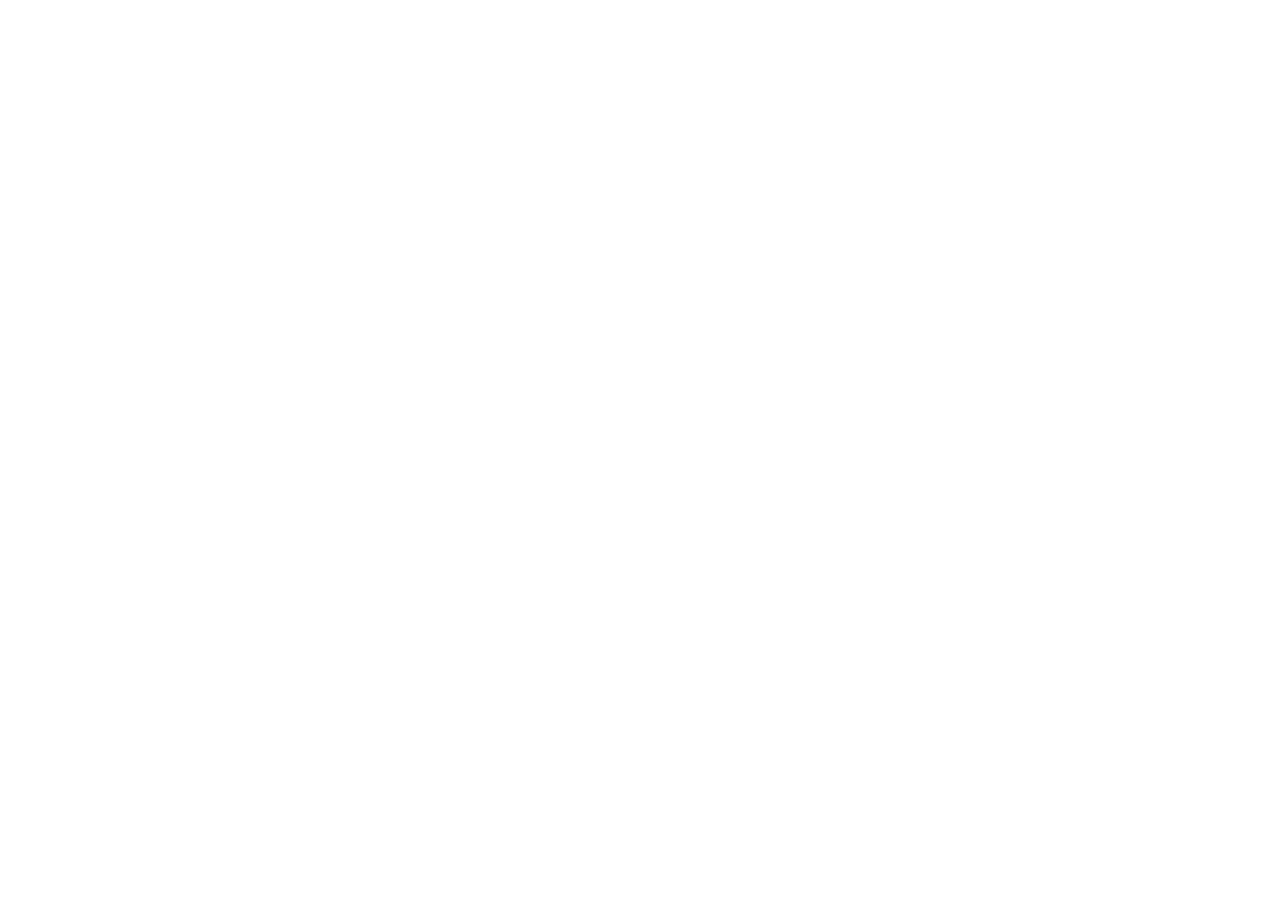
==== index.html @ ac496a75 "dwjh" ====
<!DOCTYPE html>
<html lang="en">
<head>
    <meta charset="UTF-8">
    <meta name="viewport" content="width=device-width, initial-scale=1.0">
    <title>Document</title>
    <link rel="stylesheet" href="assets/css/styles.css">
</head>
<body>
    
</body>
</html>
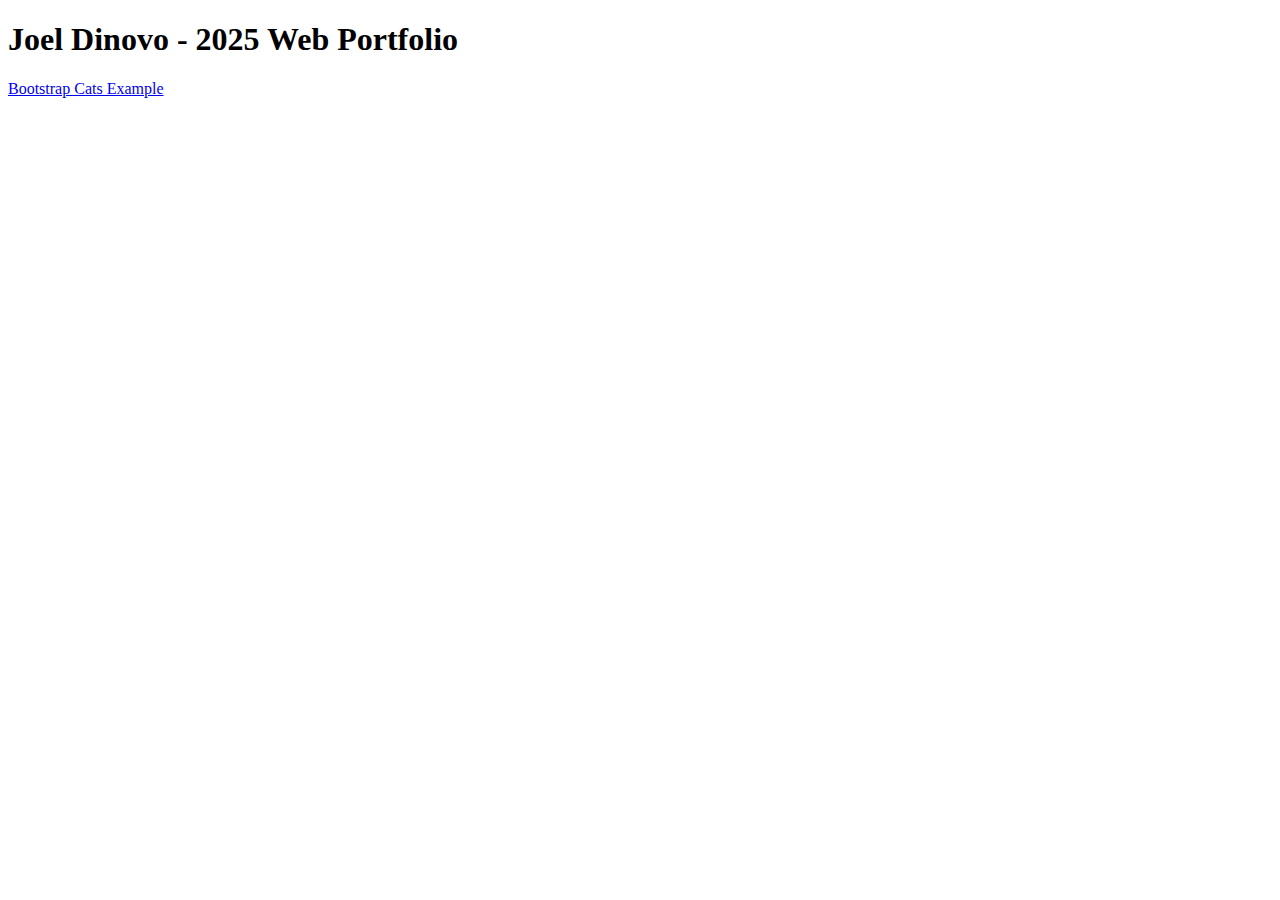
==== commit 99f37123: "what did you do berry" ====
--- a/index.html
+++ b/index.html
@@ -3,10 +3,11 @@
 <head>
     <meta charset="UTF-8">
     <meta name="viewport" content="width=device-width, initial-scale=1.0">
-    <title>Document</title>
+    <title>Joel Dinovo - 2025 Web Portfolio</title>
     <link rel="stylesheet" href="assets/css/styles.css">
 </head>
 <body>
-    
+    <h1>Joel Dinovo - 2025 Web Portfolio</h1>
+    <a href="projects/catsBootstrap/index.html" target=”_blank”>Bootstrap Cats Example</a>
 </body>
 </html>